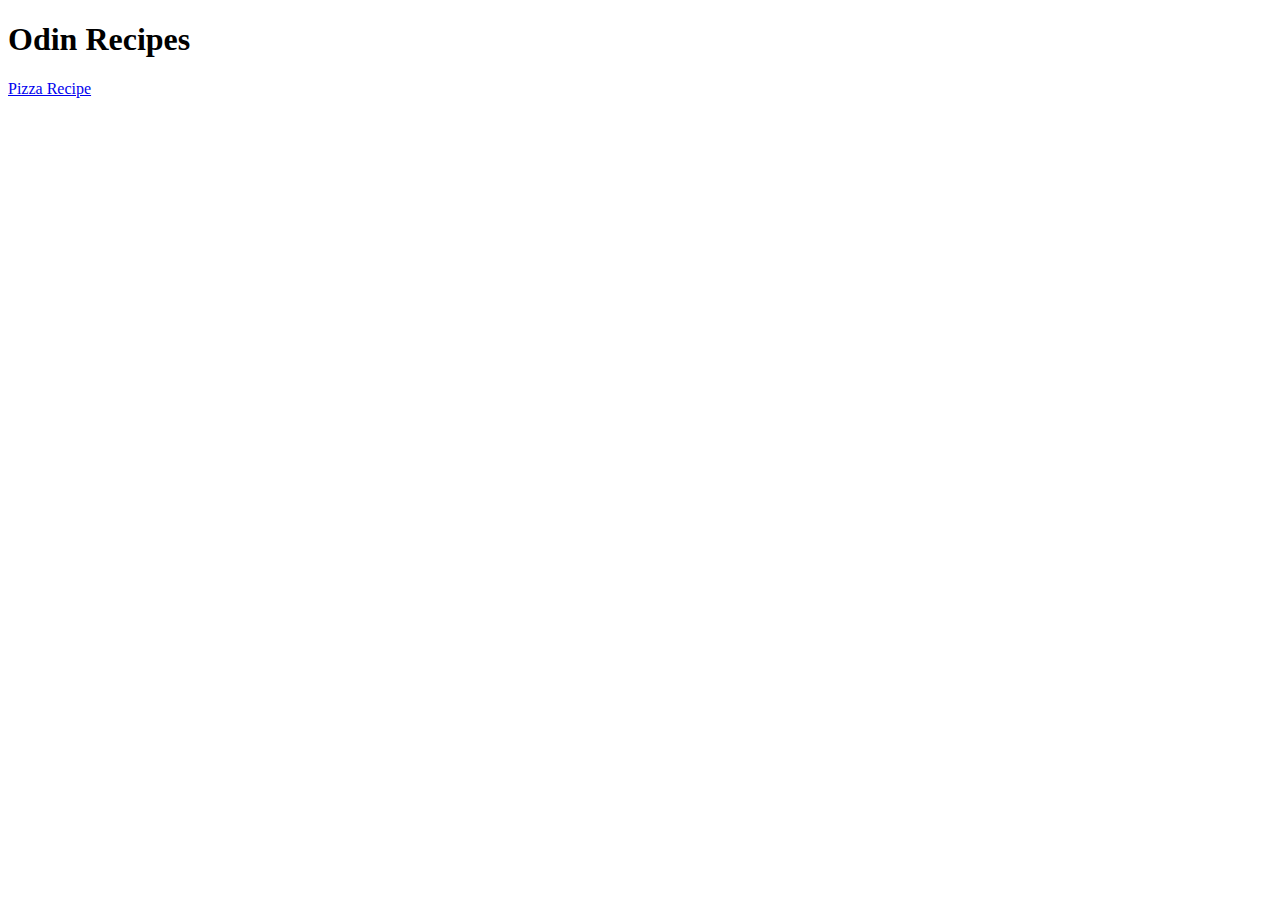
==== index.html @ 86fd3b10 "Make boilerplate index file & first recipe page" ====
<!DOCTYPE html>
<html lang="en">
    <head>
        <meta charset="UTF-8">
        <title>Odin Recipes</title>
    </head>

    <body>
        <h1>Odin Recipes</h1>
        <a href="./recipes/pizza.html">Pizza Recipe</a>
    </body>
</html>
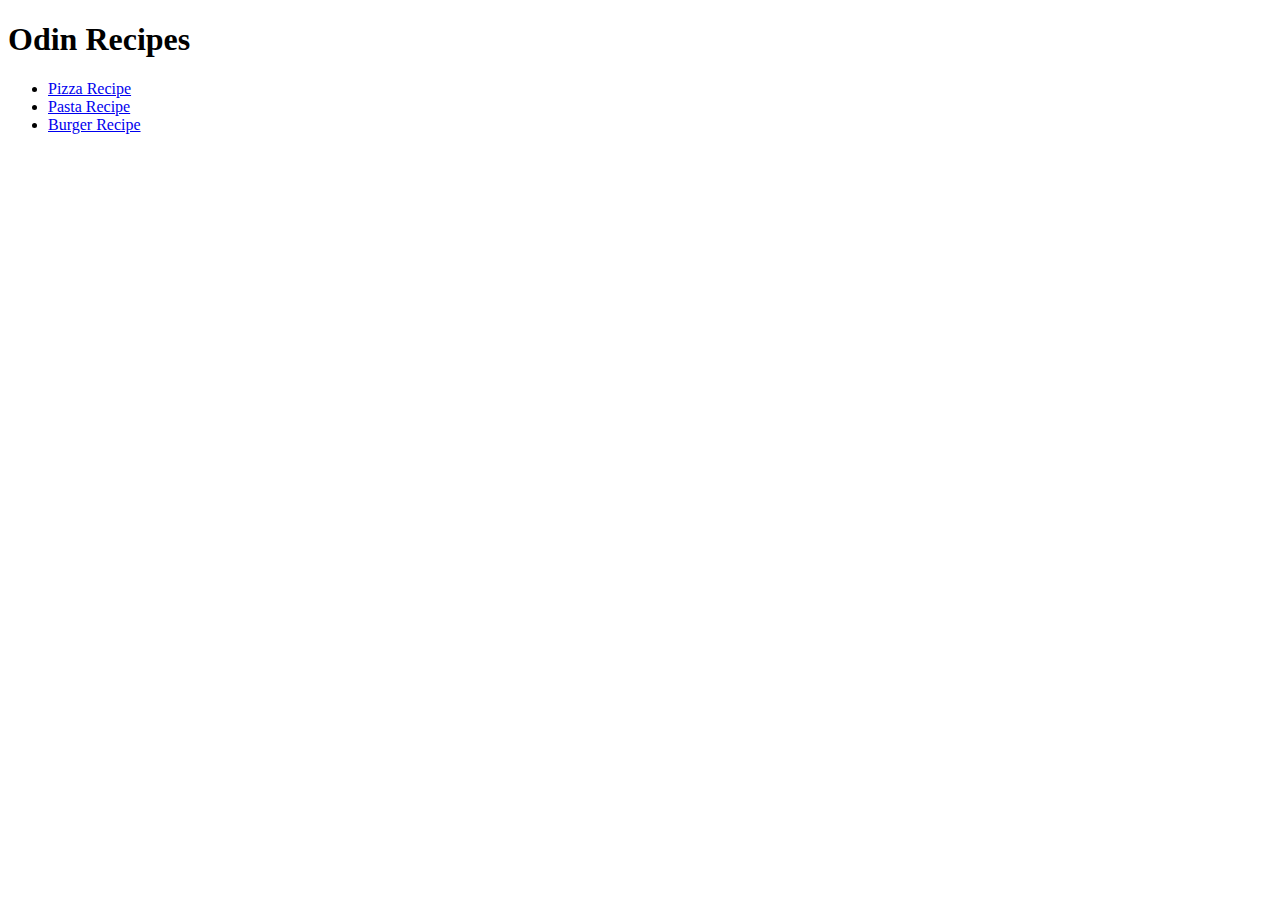
==== commit 0ec2497f: "Create recipe pages and order the pages in a list" ====
--- a/index.html
+++ b/index.html
@@ -7,6 +7,10 @@
 
     <body>
         <h1>Odin Recipes</h1>
-        <a href="./recipes/pizza.html">Pizza Recipe</a>
+        <ul>
+            <li><a href="./recipes/pizza.html">Pizza Recipe</a></li>
+            <li><a href="./recipes/pasta.html">Pasta Recipe</a></li>
+            <li><a href="./recipes/burger.html">Burger Recipe</a></li>
+        </ul>
     </body>
 </html>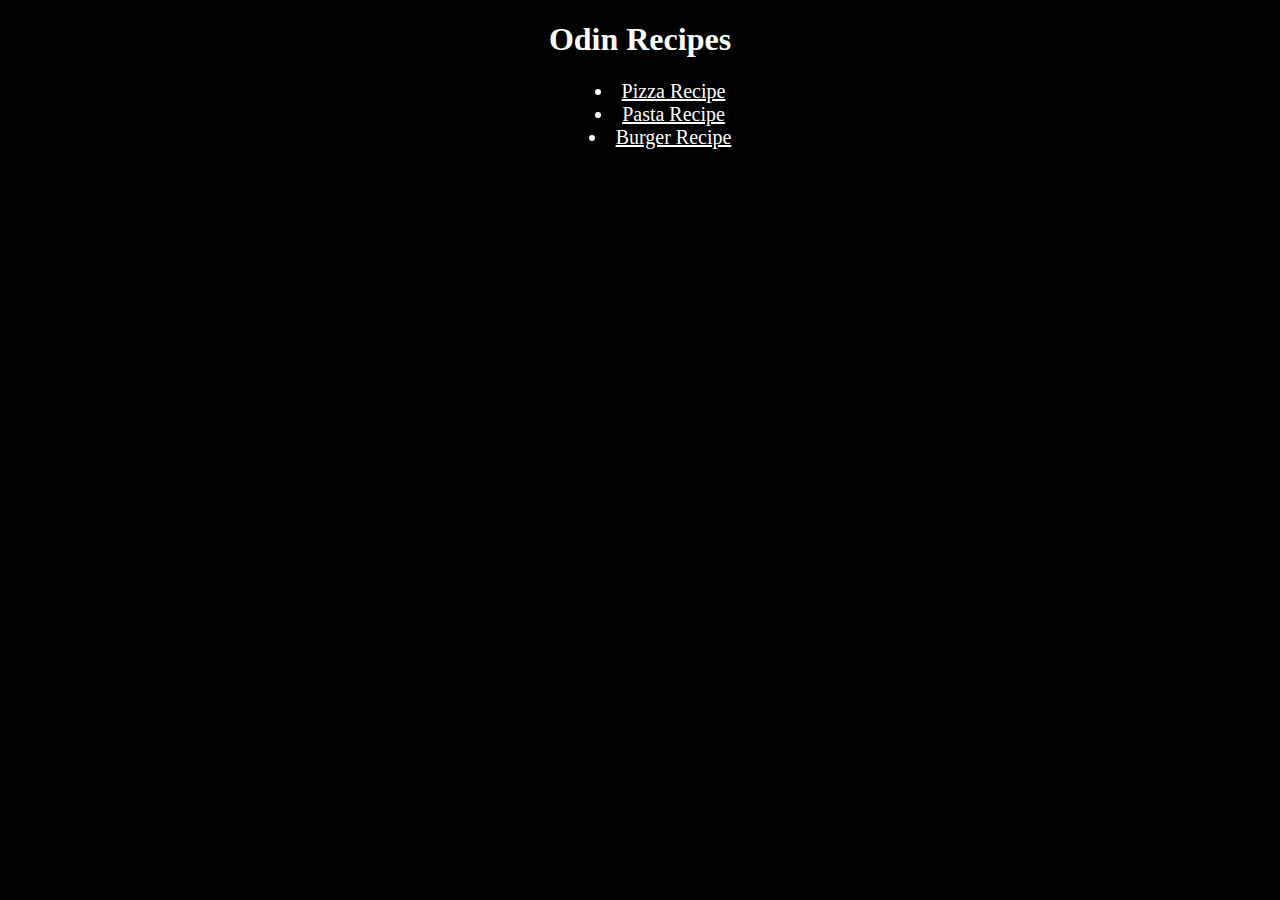
==== commit 5f6938ac: "Add style to recipe list" ====
--- a/index.html
+++ b/index.html
@@ -1,13 +1,14 @@
 <!DOCTYPE html>
 <html lang="en">
     <head>
+        <link rel="stylesheet" href="./styles.css">
         <meta charset="UTF-8">
         <title>Odin Recipes</title>
     </head>
 
     <body>
         <h1>Odin Recipes</h1>
-        <ul>
+        <ul class="homepage">
             <li><a href="./recipes/pizza.html">Pizza Recipe</a></li>
             <li><a href="./recipes/pasta.html">Pasta Recipe</a></li>
             <li><a href="./recipes/burger.html">Burger Recipe</a></li>
--- a/styles.css
+++ b/styles.css
@@ -0,0 +1,32 @@
+* {
+    font-family: Georgia, 'Times New Roman', Times, serif;
+    background-color: black;
+    color: white;
+    text-align: center;
+}
+
+img {
+    display: block;
+    margin-left: auto;
+    margin-right: auto;
+    width: 50%;
+    opacity: 0.6;
+}
+
+.pizza-image {
+    opacity: .8;
+}
+
+ul {
+    text-align: center;
+    list-style-position: inside;
+}
+
+ol {
+    text-align: center;
+    list-style-position: inside;
+}
+
+.homepage {
+    font-size: 20px;
+}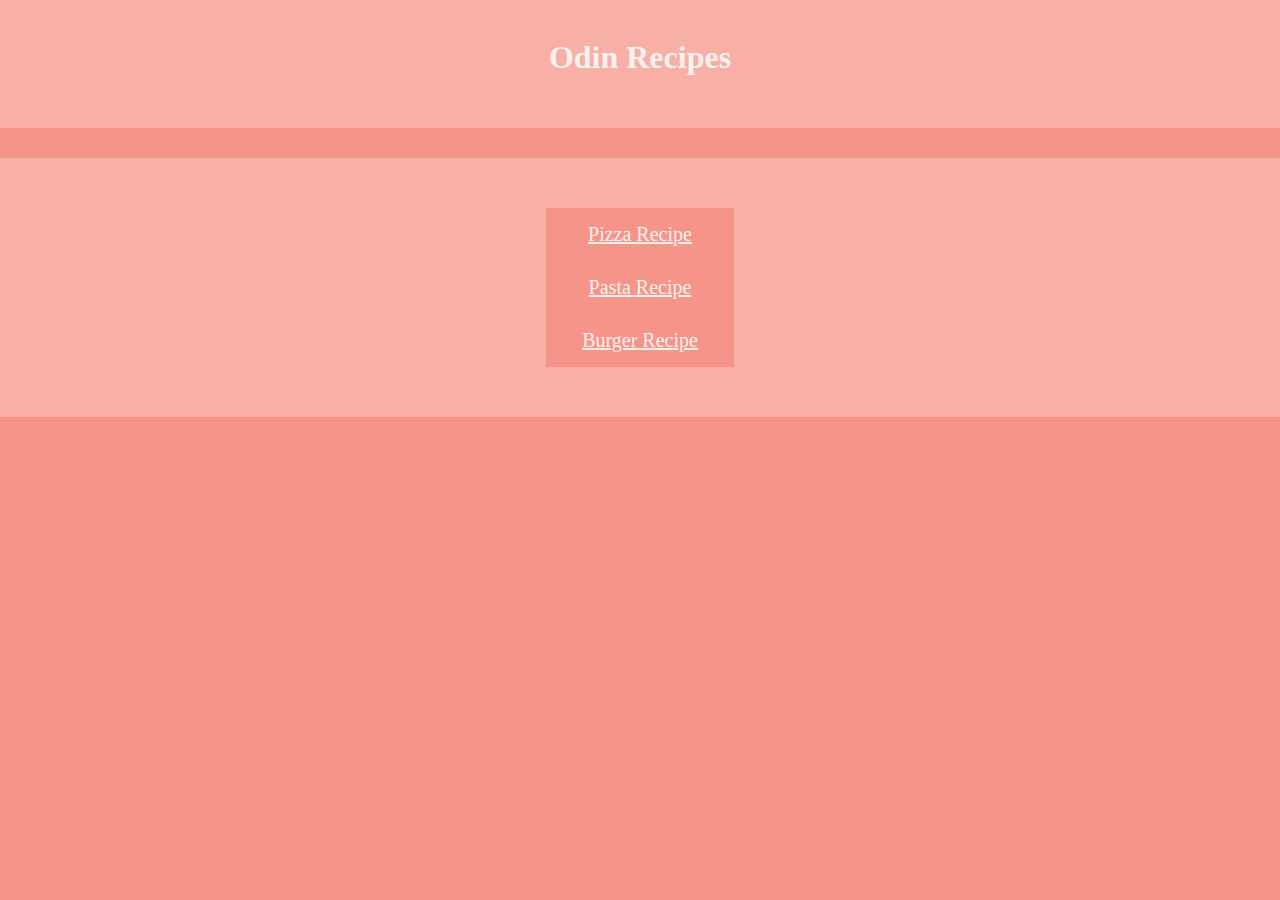
==== commit 35170155: "Add divs into styles" ====
--- a/index.html
+++ b/index.html
@@ -7,11 +7,15 @@
     </head>
 
     <body>
-        <h1>Odin Recipes</h1>
-        <ul class="homepage">
-            <li><a href="./recipes/pizza.html">Pizza Recipe</a></li>
-            <li><a href="./recipes/pasta.html">Pasta Recipe</a></li>
-            <li><a href="./recipes/burger.html">Burger Recipe</a></li>
-        </ul>
+        <div class="header">
+            <h1>Odin Recipes</h1>
+        </div>
+        <div class="list">
+            <ul class="homepage">
+                <li><a href="./recipes/pizza.html">Pizza Recipe</a></li>
+                <li><a href="./recipes/pasta.html">Pasta Recipe</a></li>
+                <li><a href="./recipes/burger.html">Burger Recipe</a></li>
+            </ul>
+        </div>
     </body>
 </html>--- a/styles.css
+++ b/styles.css
@@ -1,8 +1,9 @@
 * {
     font-family: Georgia, 'Times New Roman', Times, serif;
-    background-color: black;
-    color: white;
+    color: #F9F1F0;
     text-align: center;
+    box-sizing: content-box;
+    background-color: #F79489;
 }
 
 img {
@@ -10,12 +11,8 @@
     margin-left: auto;
     margin-right: auto;
     width: 50%;
-    opacity: 0.6;
 }
 
-.pizza-image {
-    opacity: .8;
-}
 
 ul {
     text-align: center;
@@ -29,4 +26,32 @@
 
 .homepage {
     font-size: 20px;
-}+    list-style-type: none;
+    display: inline-block;
+    padding: 0px;
+}
+
+
+.header {
+    padding: 30px;
+    background-color: #F8AFA6;
+    margin: -20px -20px 30px;
+    text-align: center;
+}
+.header h1 {
+    display: inline-block;
+    background-color: #F8AFA6;
+}
+
+div.list {
+    padding: 30px;
+    background-color: #F8AFA6;
+    margin: auto -20px;
+    text-align: center;
+}
+
+.homepage li {
+    padding: 15px 36.5px;
+}
+
+
